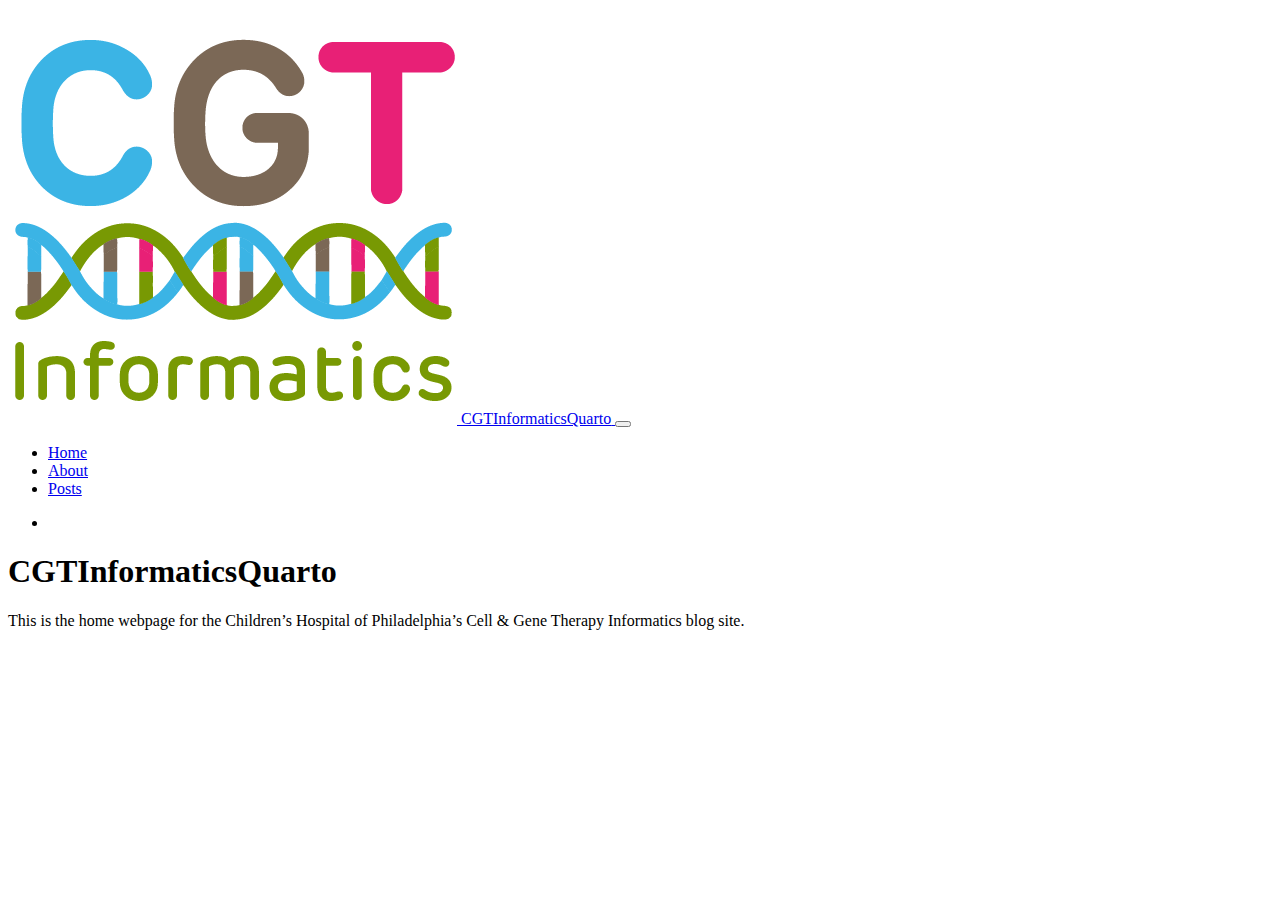
==== docs/index.html @ 37aa850d "Add blog site and various updates" ====
<!DOCTYPE html>
<html xmlns="http://www.w3.org/1999/xhtml" lang="en" xml:lang="en"><head>

<meta charset="utf-8">
<meta name="generator" content="quarto-1.0.38">

<meta name="viewport" content="width=device-width, initial-scale=1.0, user-scalable=yes">


<title>CGTInformaticsQuarto</title>
<style>
code{white-space: pre-wrap;}
span.smallcaps{font-variant: small-caps;}
span.underline{text-decoration: underline;}
div.column{display: inline-block; vertical-align: top; width: 50%;}
div.hanging-indent{margin-left: 1.5em; text-indent: -1.5em;}
ul.task-list{list-style: none;}
</style>


<script src="site_libs/quarto-nav/quarto-nav.js"></script>
<script src="site_libs/quarto-nav/headroom.min.js"></script>
<script src="site_libs/clipboard/clipboard.min.js"></script>
<script src="site_libs/quarto-search/autocomplete.umd.js"></script>
<script src="site_libs/quarto-search/fuse.min.js"></script>
<script src="site_libs/quarto-search/quarto-search.js"></script>
<meta name="quarto:offset" content="./">
<script src="site_libs/quarto-html/quarto.js"></script>
<script src="site_libs/quarto-html/popper.min.js"></script>
<script src="site_libs/quarto-html/tippy.umd.min.js"></script>
<script src="site_libs/quarto-html/anchor.min.js"></script>
<link href="site_libs/quarto-html/tippy.css" rel="stylesheet">
<link href="site_libs/quarto-html/quarto-syntax-highlighting.css" rel="stylesheet" id="quarto-text-highlighting-styles">
<script src="site_libs/bootstrap/bootstrap.min.js"></script>
<link href="site_libs/bootstrap/bootstrap-icons.css" rel="stylesheet">
<link href="site_libs/bootstrap/bootstrap.min.css" rel="stylesheet" id="quarto-bootstrap" data-mode="light">
<script id="quarto-search-options" type="application/json">{
  "location": "navbar",
  "copy-button": false,
  "collapse-after": 3,
  "panel-placement": "end",
  "type": "overlay",
  "limit": 20,
  "language": {
    "search-no-results-text": "No results",
    "search-matching-documents-text": "matching documents",
    "search-copy-link-title": "Copy link to search",
    "search-hide-matches-text": "Hide additional matches",
    "search-more-match-text": "more match in this document",
    "search-more-matches-text": "more matches in this document",
    "search-clear-button-title": "Clear",
    "search-detached-cancel-button-title": "Cancel",
    "search-submit-button-title": "Submit"
  }
}</script>


<link rel="stylesheet" href="styles.css">
</head>

<body class="nav-fixed">

<div id="quarto-search-results"></div>
  <header id="quarto-header" class="headroom fixed-top">
    <nav class="navbar navbar-expand-lg navbar-dark ">
      <div class="navbar-container container-fluid">
      <a class="navbar-brand" href="./index.html">
    <img src="./img/cgt_informatics_bg_removed.png" alt="">
    <span class="navbar-title">CGTInformaticsQuarto</span>
  </a>
          <button class="navbar-toggler" type="button" data-bs-toggle="collapse" data-bs-target="#navbarCollapse" aria-controls="navbarCollapse" aria-expanded="false" aria-label="Toggle navigation" onclick="if (window.quartoToggleHeadroom) { window.quartoToggleHeadroom(); }">
  <span class="navbar-toggler-icon"></span>
</button>
          <div class="collapse navbar-collapse" id="navbarCollapse">
            <ul class="navbar-nav navbar-nav-scroll me-auto">
  <li class="nav-item">
    <a class="nav-link active" href="./index.html" aria-current="page">Home</a>
  </li>  
  <li class="nav-item">
    <a class="nav-link" href="./about.html">About</a>
  </li>  
  <li class="nav-item">
    <a class="nav-link" href="./posts.html">Posts</a>
  </li>  
</ul>
            <ul class="navbar-nav navbar-nav-scroll ms-auto">
  <li class="nav-item compact">
    <a class="nav-link" href="https://github.com/CHOP-CGTDataOps"><i class="bi bi-github" role="img" aria-label="GitHub">
</i> 
 </a>
  </li>  
</ul>
              <div id="quarto-search" class="" title="Search"></div>
          </div> <!-- /navcollapse -->
      </div> <!-- /container-fluid -->
    </nav>
</header>
<!-- content -->
<div id="quarto-content" class="quarto-container page-columns page-rows-contents page-layout-article page-navbar">
<!-- sidebar -->
<!-- margin-sidebar -->
    <div id="quarto-margin-sidebar" class="sidebar margin-sidebar">
        
    </div>
<!-- main -->
<main class="content" id="quarto-document-content">

<header id="title-block-header" class="quarto-title-block default">
<div class="quarto-title">
<h1 class="title">CGTInformaticsQuarto</h1>
</div>



<div class="quarto-title-meta">

    
    
  </div>
  

</header>

<p>This is the home webpage for the Children’s Hospital of Philadelphia’s Cell &amp; Gene Therapy Informatics blog site.</p>



</main> <!-- /main -->
<script id="quarto-html-after-body" type="application/javascript">
window.document.addEventListener("DOMContentLoaded", function (event) {
  const toggleBodyColorMode = (bsSheetEl) => {
    const mode = bsSheetEl.getAttribute("data-mode");
    const bodyEl = window.document.querySelector("body");
    if (mode === "dark") {
      bodyEl.classList.add("quarto-dark");
      bodyEl.classList.remove("quarto-light");
    } else {
      bodyEl.classList.add("quarto-light");
      bodyEl.classList.remove("quarto-dark");
    }
  }
  const toggleBodyColorPrimary = () => {
    const bsSheetEl = window.document.querySelector("link#quarto-bootstrap");
    if (bsSheetEl) {
      toggleBodyColorMode(bsSheetEl);
    }
  }
  toggleBodyColorPrimary();  
  const icon = "";
  const anchorJS = new window.AnchorJS();
  anchorJS.options = {
    placement: 'right',
    icon: icon
  };
  anchorJS.add('.anchored');
  const clipboard = new window.ClipboardJS('.code-copy-button', {
    target: function(trigger) {
      return trigger.previousElementSibling;
    }
  });
  clipboard.on('success', function(e) {
    // button target
    const button = e.trigger;
    // don't keep focus
    button.blur();
    // flash "checked"
    button.classList.add('code-copy-button-checked');
    var currentTitle = button.getAttribute("title");
    button.setAttribute("title", "Copied!");
    setTimeout(function() {
      button.setAttribute("title", currentTitle);
      button.classList.remove('code-copy-button-checked');
    }, 1000);
    // clear code selection
    e.clearSelection();
  });
  function tippyHover(el, contentFn) {
    const config = {
      allowHTML: true,
      content: contentFn,
      maxWidth: 500,
      delay: 100,
      arrow: false,
      appendTo: function(el) {
          return el.parentElement;
      },
      interactive: true,
      interactiveBorder: 10,
      theme: 'quarto',
      placement: 'bottom-start'
    };
    window.tippy(el, config); 
  }
  const noterefs = window.document.querySelectorAll('a[role="doc-noteref"]');
  for (var i=0; i<noterefs.length; i++) {
    const ref = noterefs[i];
    tippyHover(ref, function() {
      let href = ref.getAttribute('href');
      try { href = new URL(href).hash; } catch {}
      const id = href.replace(/^#\/?/, "");
      const note = window.document.getElementById(id);
      return note.innerHTML;
    });
  }
  var bibliorefs = window.document.querySelectorAll('a[role="doc-biblioref"]');
  for (var i=0; i<bibliorefs.length; i++) {
    const ref = bibliorefs[i];
    const cites = ref.parentNode.getAttribute('data-cites').split(' ');
    tippyHover(ref, function() {
      var popup = window.document.createElement('div');
      cites.forEach(function(cite) {
        var citeDiv = window.document.createElement('div');
        citeDiv.classList.add('hanging-indent');
        citeDiv.classList.add('csl-entry');
        var biblioDiv = window.document.getElementById('ref-' + cite);
        if (biblioDiv) {
          citeDiv.innerHTML = biblioDiv.innerHTML;
        }
        popup.appendChild(citeDiv);
      });
      return popup.innerHTML;
    });
  }
});
</script>
</div> <!-- /content -->



</body></html>
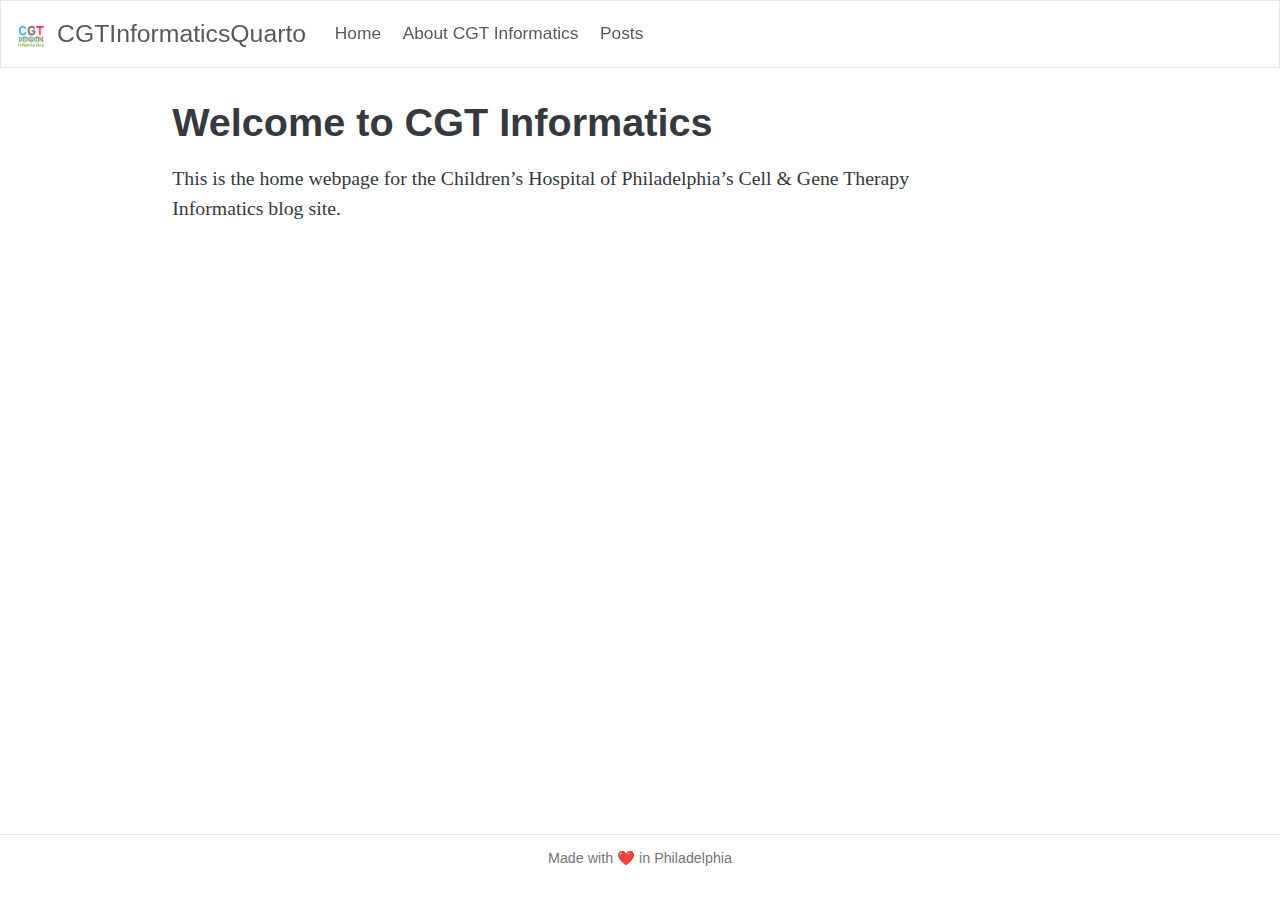
==== commit 40199b98: "Various updates" ====
--- a/docs/index.html
+++ b/docs/index.html
@@ -7,7 +7,7 @@
 <meta name="viewport" content="width=device-width, initial-scale=1.0, user-scalable=yes">
 
 
-<title>CGTInformaticsQuarto</title>
+<title>CGTInformaticsQuarto - Welcome to CGT Informatics</title>
 <style>
 code{white-space: pre-wrap;}
 span.smallcaps{font-variant: small-caps;}
@@ -77,7 +77,7 @@
     <a class="nav-link active" href="./index.html" aria-current="page">Home</a>
   </li>  
   <li class="nav-item">
-    <a class="nav-link" href="./about.html">About</a>
+    <a class="nav-link" href="./about.html">About CGT Informatics</a>
   </li>  
   <li class="nav-item">
     <a class="nav-link" href="./posts.html">Posts</a>
@@ -107,7 +107,7 @@
 
 <header id="title-block-header" class="quarto-title-block default">
 <div class="quarto-title">
-<h1 class="title">CGTInformaticsQuarto</h1>
+<h1 class="title">Welcome to CGT Informatics</h1>
 </div>
 
 
@@ -224,6 +224,17 @@
 });
 </script>
 </div> <!-- /content -->
+<footer class="footer">
+  <div class="nav-footer">
+      <div class="nav-footer-center">
+        <ul class="footer-items list-unstyled">
+    <li class="nav-item">
+ Made with ❤️ in Philadelphia
+  </li>  
+</ul>
+      </div>
+  </div>
+</footer>
 
 
 
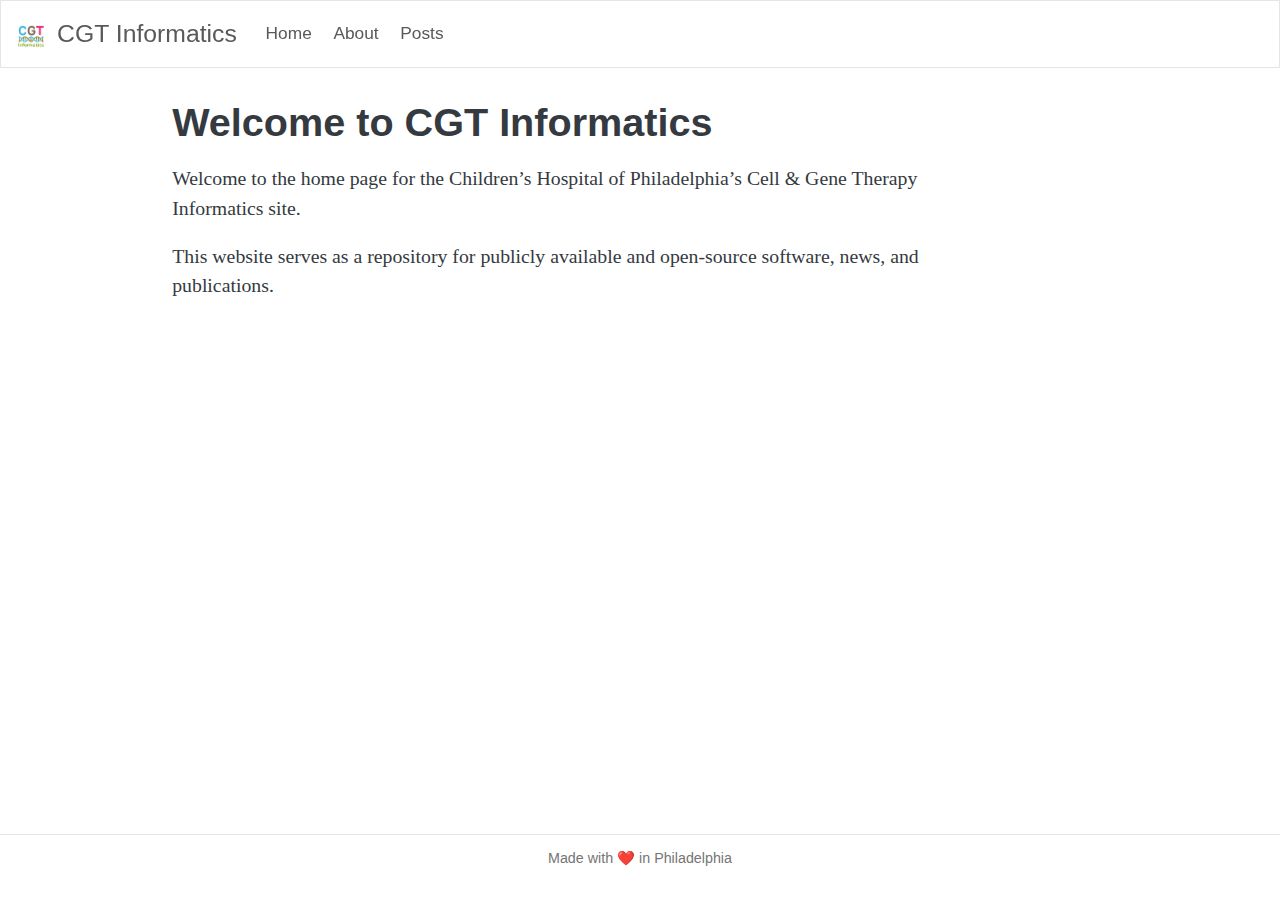
==== commit 3dc53f3d: "Various updates" ====
--- a/docs/index.html
+++ b/docs/index.html
@@ -7,7 +7,7 @@
 <meta name="viewport" content="width=device-width, initial-scale=1.0, user-scalable=yes">
 
 
-<title>CGTInformaticsQuarto - Welcome to CGT Informatics</title>
+<title>CGT Informatics - Welcome to CGT Informatics</title>
 <style>
 code{white-space: pre-wrap;}
 span.smallcaps{font-variant: small-caps;}
@@ -66,7 +66,7 @@
       <div class="navbar-container container-fluid">
       <a class="navbar-brand" href="./index.html">
     <img src="./img/cgt_informatics_bg_removed.png" alt="">
-    <span class="navbar-title">CGTInformaticsQuarto</span>
+    <span class="navbar-title">CGT Informatics</span>
   </a>
           <button class="navbar-toggler" type="button" data-bs-toggle="collapse" data-bs-target="#navbarCollapse" aria-controls="navbarCollapse" aria-expanded="false" aria-label="Toggle navigation" onclick="if (window.quartoToggleHeadroom) { window.quartoToggleHeadroom(); }">
   <span class="navbar-toggler-icon"></span>
@@ -77,7 +77,7 @@
     <a class="nav-link active" href="./index.html" aria-current="page">Home</a>
   </li>  
   <li class="nav-item">
-    <a class="nav-link" href="./about.html">About CGT Informatics</a>
+    <a class="nav-link" href="./about.html">About</a>
   </li>  
   <li class="nav-item">
     <a class="nav-link" href="./posts.html">Posts</a>
@@ -121,7 +121,8 @@
 
 </header>
 
-<p>This is the home webpage for the Children’s Hospital of Philadelphia’s Cell &amp; Gene Therapy Informatics blog site.</p>
+<p>Welcome to the home page for the Children’s Hospital of Philadelphia’s Cell &amp; Gene Therapy Informatics site.</p>
+<p>This website serves as a repository for publicly available and open-source software, news, and publications.</p>
 
 
 
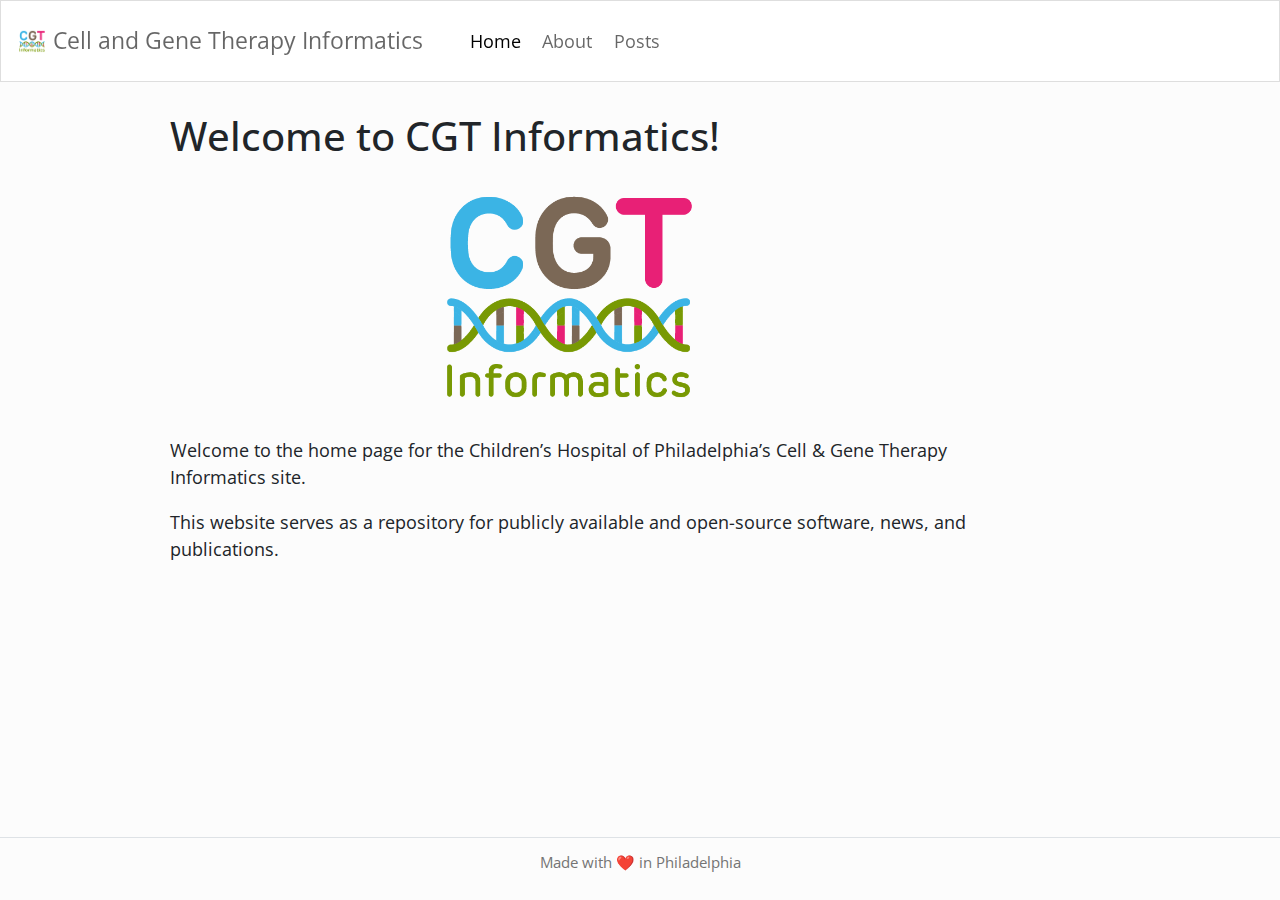
==== commit 9cd4131d: "Update to quarto v1.2.280, remove rogue _matadata.yml file causing issues :page_facing_up:" ====
--- a/docs/index.html
+++ b/docs/index.html
@@ -2,19 +2,24 @@
 <html xmlns="http://www.w3.org/1999/xhtml" lang="en" xml:lang="en"><head>
 
 <meta charset="utf-8">
-<meta name="generator" content="quarto-1.0.38">
+<meta name="generator" content="quarto-1.2.280">
 
 <meta name="viewport" content="width=device-width, initial-scale=1.0, user-scalable=yes">
 
 
-<title>CGT Informatics - Welcome to CGT Informatics</title>
+<title>Cell and Gene Therapy Informatics - Welcome to CGT Informatics!</title>
 <style>
 code{white-space: pre-wrap;}
 span.smallcaps{font-variant: small-caps;}
-span.underline{text-decoration: underline;}
-div.column{display: inline-block; vertical-align: top; width: 50%;}
+div.columns{display: flex; gap: min(4vw, 1.5em);}
+div.column{flex: auto; overflow-x: auto;}
 div.hanging-indent{margin-left: 1.5em; text-indent: -1.5em;}
 ul.task-list{list-style: none;}
+ul.task-list li input[type="checkbox"] {
+  width: 0.8em;
+  margin: 0 0.8em 0.2em -1.6em;
+  vertical-align: middle;
+}
 </style>
 
 
@@ -55,7 +60,6 @@
 }</script>
 
 
-<link rel="stylesheet" href="styles.css">
 </head>
 
 <body class="nav-fixed">
@@ -64,30 +68,37 @@
   <header id="quarto-header" class="headroom fixed-top">
     <nav class="navbar navbar-expand-lg navbar-dark ">
       <div class="navbar-container container-fluid">
-      <a class="navbar-brand" href="./index.html">
-    <img src="./img/cgt_informatics_bg_removed.png" alt="">
-    <span class="navbar-title">CGT Informatics</span>
-  </a>
+      <div class="navbar-brand-container">
+    <a href="./index.html" class="navbar-brand navbar-brand-logo">
+    <img src="./img/cgt_informatics_bg_removed.png" alt="" class="navbar-logo">
+    </a>
+    <a class="navbar-brand" href="./index.html">
+    <span class="navbar-title">Cell and Gene Therapy Informatics</span>
+    </a>
+  </div>
           <button class="navbar-toggler" type="button" data-bs-toggle="collapse" data-bs-target="#navbarCollapse" aria-controls="navbarCollapse" aria-expanded="false" aria-label="Toggle navigation" onclick="if (window.quartoToggleHeadroom) { window.quartoToggleHeadroom(); }">
   <span class="navbar-toggler-icon"></span>
 </button>
           <div class="collapse navbar-collapse" id="navbarCollapse">
             <ul class="navbar-nav navbar-nav-scroll me-auto">
   <li class="nav-item">
-    <a class="nav-link active" href="./index.html" aria-current="page">Home</a>
+    <a class="nav-link active" href="./index.html" aria-current="page">
+ <span class="menu-text">Home</span></a>
   </li>  
   <li class="nav-item">
-    <a class="nav-link" href="./about.html">About</a>
+    <a class="nav-link" href="./about.html">
+ <span class="menu-text">About</span></a>
   </li>  
   <li class="nav-item">
-    <a class="nav-link" href="./posts.html">Posts</a>
+    <a class="nav-link" href="./posts.html">
+ <span class="menu-text">Posts</span></a>
   </li>  
 </ul>
             <ul class="navbar-nav navbar-nav-scroll ms-auto">
   <li class="nav-item compact">
-    <a class="nav-link" href="https://github.com/CHOP-CGTDataOps"><i class="bi bi-github" role="img" aria-label="GitHub">
+    <a class="nav-link" href="https://github.com/CHOP-CGTInformatics"><i class="bi bi-github" role="img" aria-label="GitHub">
 </i> 
- </a>
+ <span class="menu-text"></span></a>
   </li>  
 </ul>
               <div id="quarto-search" class="" title="Search"></div>
@@ -107,7 +118,7 @@
 
 <header id="title-block-header" class="quarto-title-block default">
 <div class="quarto-title">
-<h1 class="title">Welcome to CGT Informatics</h1>
+<h1 class="title">Welcome to CGT Informatics!</h1>
 </div>
 
 
@@ -115,12 +126,18 @@
 <div class="quarto-title-meta">
 
     
+  
     
   </div>
   
 
 </header>
 
+<div class="quarto-figure quarto-figure-center">
+<figure class="figure">
+<p><img src="img/cgt_informatics_bg_removed.png" class="img-fluid figure-img" width="250"></p>
+</figure>
+</div>
 <p>Welcome to the home page for the Children’s Hospital of Philadelphia’s Cell &amp; Gene Therapy Informatics site.</p>
 <p>This website serves as a repository for publicly available and open-source software, news, and publications.</p>
 
@@ -168,7 +185,24 @@
     button.classList.add('code-copy-button-checked');
     var currentTitle = button.getAttribute("title");
     button.setAttribute("title", "Copied!");
+    let tooltip;
+    if (window.bootstrap) {
+      button.setAttribute("data-bs-toggle", "tooltip");
+      button.setAttribute("data-bs-placement", "left");
+      button.setAttribute("data-bs-title", "Copied!");
+      tooltip = new bootstrap.Tooltip(button, 
+        { trigger: "manual", 
+          customClass: "code-copy-button-tooltip",
+          offset: [0, -8]});
+      tooltip.show();    
+    }
     setTimeout(function() {
+      if (tooltip) {
+        tooltip.hide();
+        button.removeAttribute("data-bs-title");
+        button.removeAttribute("data-bs-toggle");
+        button.removeAttribute("data-bs-placement");
+      }
       button.setAttribute("title", currentTitle);
       button.classList.remove('code-copy-button-checked');
     }, 1000);
@@ -196,31 +230,50 @@
   for (var i=0; i<noterefs.length; i++) {
     const ref = noterefs[i];
     tippyHover(ref, function() {
-      let href = ref.getAttribute('href');
+      // use id or data attribute instead here
+      let href = ref.getAttribute('data-footnote-href') || ref.getAttribute('href');
       try { href = new URL(href).hash; } catch {}
       const id = href.replace(/^#\/?/, "");
       const note = window.document.getElementById(id);
       return note.innerHTML;
     });
   }
+  const findCites = (el) => {
+    const parentEl = el.parentElement;
+    if (parentEl) {
+      const cites = parentEl.dataset.cites;
+      if (cites) {
+        return {
+          el,
+          cites: cites.split(' ')
+        };
+      } else {
+        return findCites(el.parentElement)
+      }
+    } else {
+      return undefined;
+    }
+  };
   var bibliorefs = window.document.querySelectorAll('a[role="doc-biblioref"]');
   for (var i=0; i<bibliorefs.length; i++) {
     const ref = bibliorefs[i];
-    const cites = ref.parentNode.getAttribute('data-cites').split(' ');
-    tippyHover(ref, function() {
-      var popup = window.document.createElement('div');
-      cites.forEach(function(cite) {
-        var citeDiv = window.document.createElement('div');
-        citeDiv.classList.add('hanging-indent');
-        citeDiv.classList.add('csl-entry');
-        var biblioDiv = window.document.getElementById('ref-' + cite);
-        if (biblioDiv) {
-          citeDiv.innerHTML = biblioDiv.innerHTML;
-        }
-        popup.appendChild(citeDiv);
+    const citeInfo = findCites(ref);
+    if (citeInfo) {
+      tippyHover(citeInfo.el, function() {
+        var popup = window.document.createElement('div');
+        citeInfo.cites.forEach(function(cite) {
+          var citeDiv = window.document.createElement('div');
+          citeDiv.classList.add('hanging-indent');
+          citeDiv.classList.add('csl-entry');
+          var biblioDiv = window.document.getElementById('ref-' + cite);
+          if (biblioDiv) {
+            citeDiv.innerHTML = biblioDiv.innerHTML;
+          }
+          popup.appendChild(citeDiv);
+        });
+        return popup.innerHTML;
       });
-      return popup.innerHTML;
-    });
+    }
   }
 });
 </script>
